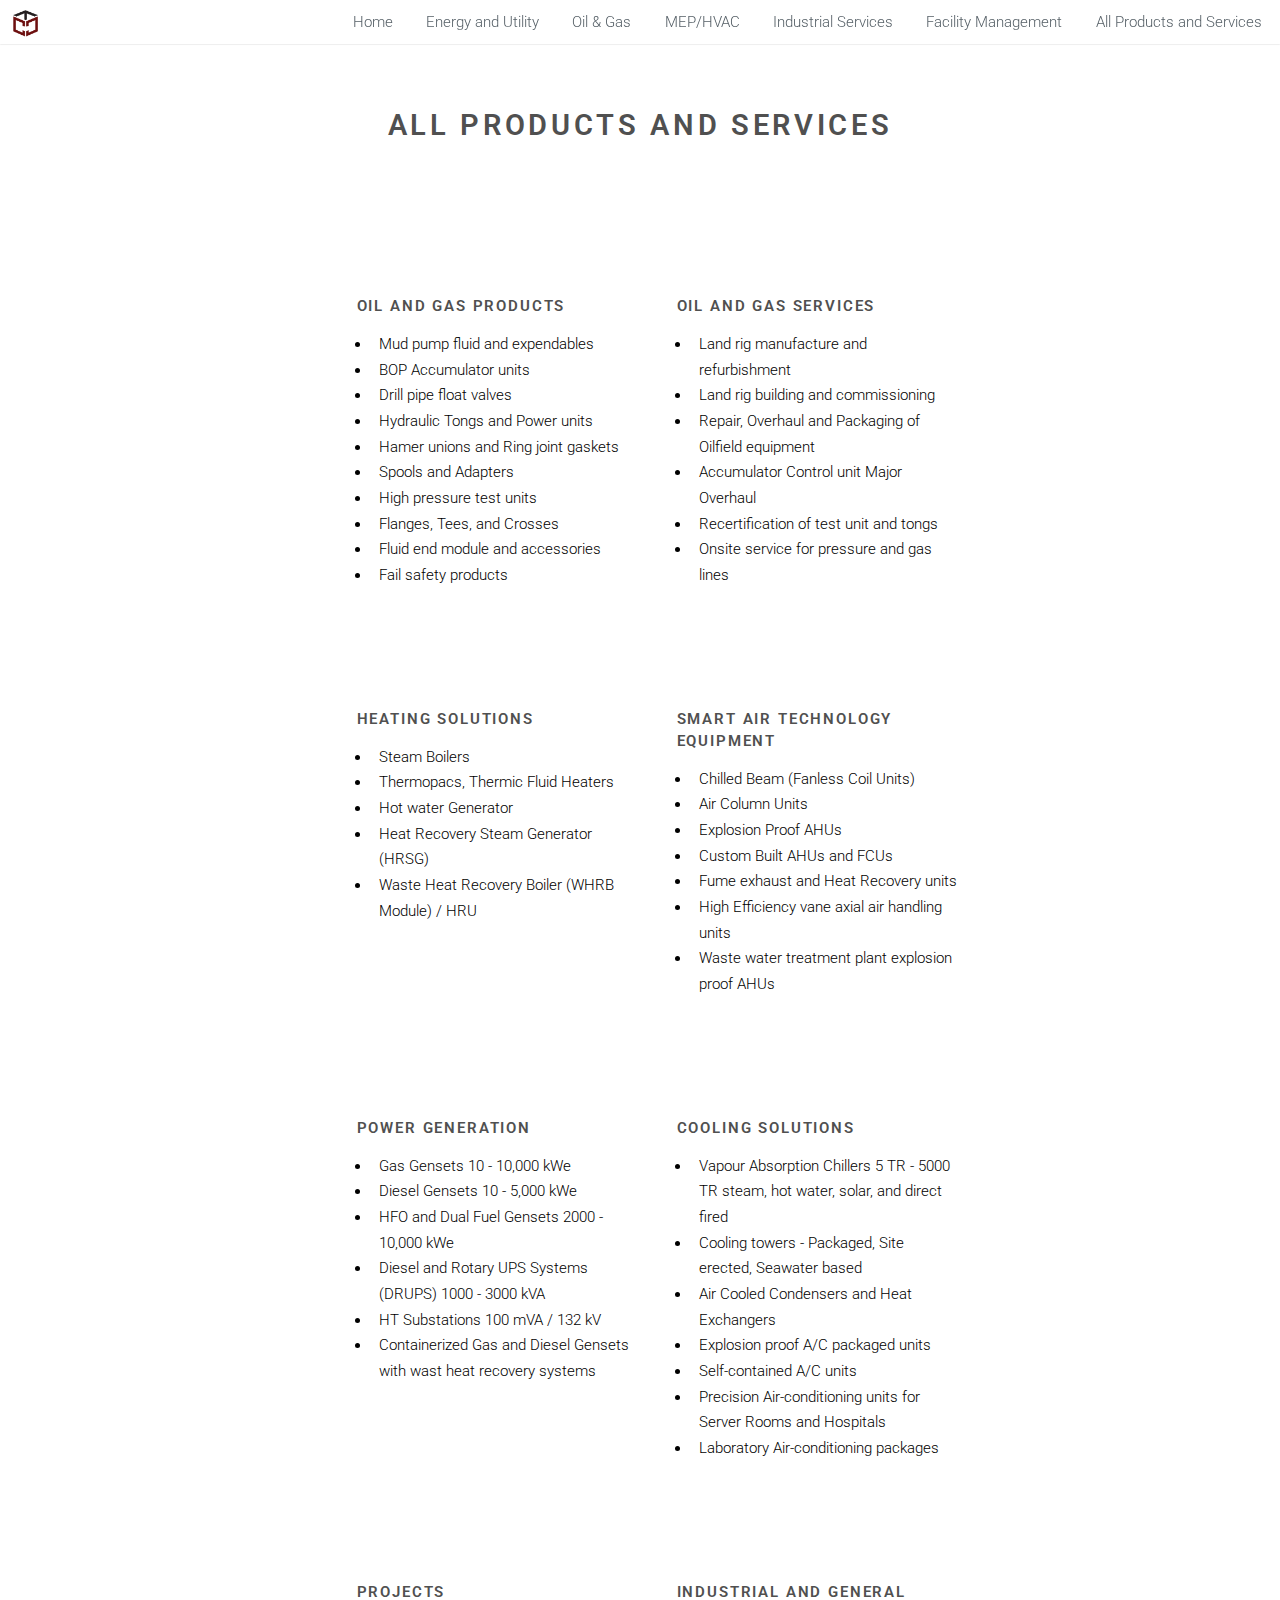
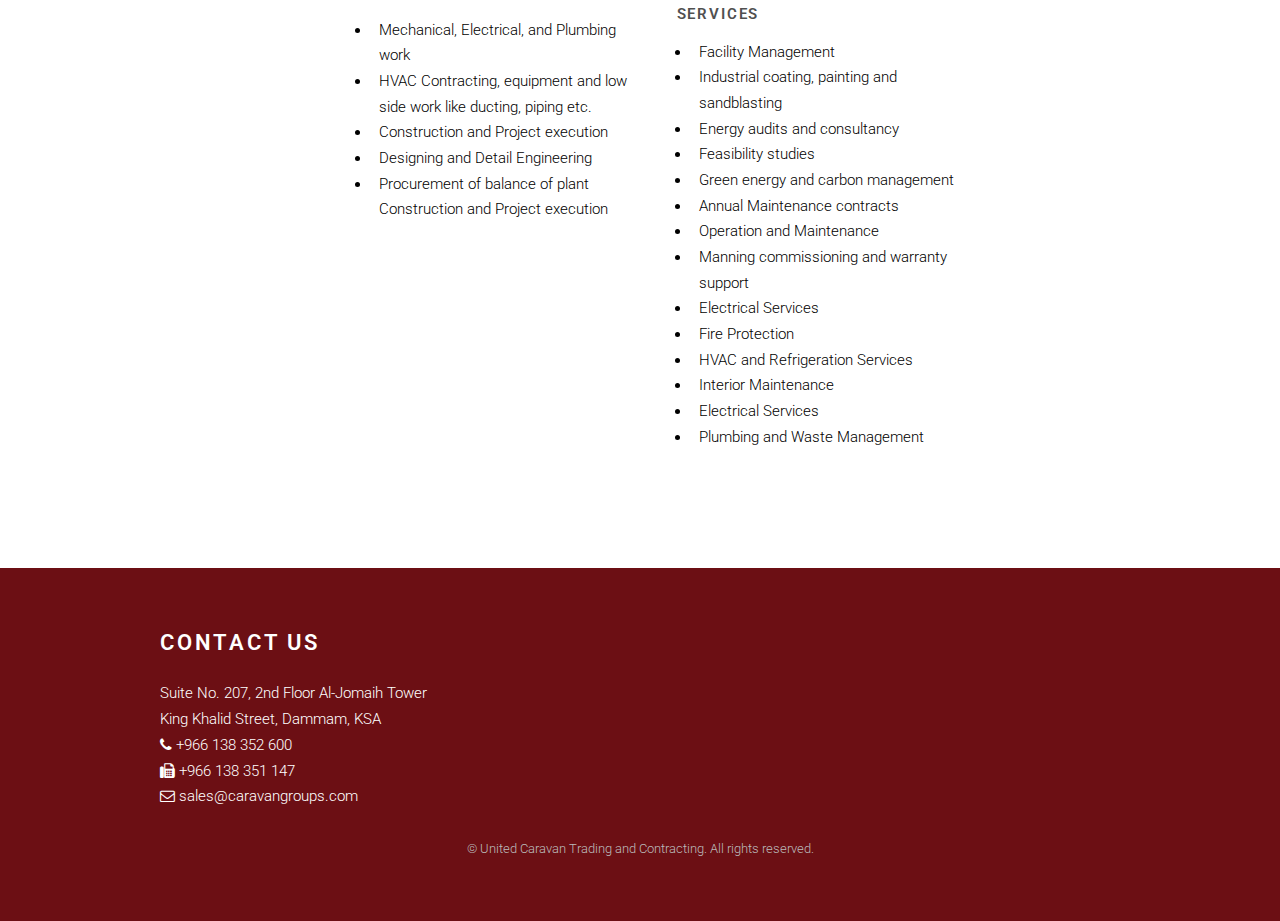
==== all.html @ e27f9cd0 "." ====
<!DOCTYPE HTML>
<html>

<head>
    <title>United Caravan</title>
    <meta http-equiv="content-type" content="text/html; charset=utf-8" />
    <meta name="description" content="" />
    <meta name="keywords" content="" />
    <!--[if lte IE 8]><script src="js/html5shiv.js"></script><![endif]-->
    <script src="js/jquery.min.js"></script>
    <script src="js/skel.min.js"></script>
    <script src="js/skel-layers.min.js"></script>
    <script src="js/init.js"></script>
    <noscript>
        <link rel="stylesheet" href="css/skel.css" />
        <link rel="stylesheet" href="css/style.css" />
        <link rel="stylesheet" href="css/style-xlarge.css" />
    </noscript>
</head>

<body id="top">
    <!-- Header -->
    <header id="header" class="skel-layers-fixed">
        <a href="index.html"><img src="logos/unitedCaravanLogo_sq.png" style="width:4% ; padding:10px"></a>
        <nav id="nav">
            <ul>
                <li><a href="index.html">Home</a></li>
                <li><a href="energyandutility.html">Energy and Utility</a></li>
                <li><a href="oilandgas.html">Oil & Gas</a></li>
                <li><a href="mephvac.html">MEP/HVAC</a></li>
                <li><a href="industrialservices.html">Industrial Services</a></li>
                <li><a href="facilitymanagement.html">Facility Management</a></li>
                <li><a href="all.html">All Products and Services</a></li>
            </ul>
        </nav>
    </header>
    <!-- One -->
    <section id="one" class="wrapper style1">
        <header class="major">
            <h2 style="color:#505050">all products and services</h2>
        </header>
        <div class="container">
            <div class="row" style="padding-top: 30px ; margin: 0px">
                <div id = 'oil' class="4u -2u" style='color: black'>
                    <h4  style="color:#505050 ; margin-top: 60px">Oil and Gas Products</h4>
                    <ul>
                        <li>Mud pump fluid and expendables</li>
                        <li>BOP Accumulator units</li>
                        <li>Drill pipe float valves</li>
                        <li>Hydraulic Tongs and Power units</li>
                        <li>Hamer unions and Ring joint gaskets</li>
                        <li>Spools and Adapters</li>
                        <li>High pressure test units</li>
                        <li>Flanges, Tees, and Crosses</li>
                        <li>Fluid end module and accessories</li>
                        <li>Fail safety products</li>
                    </ul>
                </div>
                <div class="4u " style='color: black '>
                    <h4 style="color:#505050 ; margin-top: 60px">Oil and gas services</h4>
                    <ul>
                        <li>Land rig manufacture and refurbishment</li>
                        <li>Land rig building and commissioning</li>
                        <li>Repair, Overhaul and Packaging of Oilfield equipment</li>
                        <li>Accumulator Control unit Major Overhaul</li>
                        <li>Recertification of test unit and tongs</li>
                        <li>Onsite service for pressure and gas lines</li>
                    </ul>
                </div>
            </div>
            <div class="row" style="padding-top: 30px ; margin: 0px">
                <div id = 'hvac' class="4u -2u" style='color: black'>
                    <h4  style="color:#505050; margin-top: 60px">Heating Solutions</h4>
                    <ul>
                        <li>Steam Boilers</li>
                        <li>Thermopacs, Thermic Fluid Heaters</li>
                        <li>Hot water Generator</li>
                        <li>Heat Recovery Steam Generator (HRSG)</li>
                        <li>Waste Heat Recovery Boiler (WHRB Module) / HRU</li>
                    </ul>
                </div>
                <div class="4u " style='color: black'>
                    <h4 style="color:#505050; margin-top: 60px">Smart Air Technology Equipment</h4>
                    <ul>
                        <li>Chilled Beam (Fanless Coil Units)</li>
                        <li>Air Column Units</li>
                        <li>Explosion Proof AHUs</li>
                        <li>Custom Built AHUs and FCUs</li>
                        <li>Fume exhaust and Heat Recovery units</li>
                        <li>High Efficiency vane axial air handling units</li>
                        <li>Waste water treatment plant explosion proof AHUs</li>
                    </ul>
                </div>
            </div>
            <div class="row"  style="padding-top: 30px ; margin: 0px">
                <div id='energy'  class="4u -2u" style='color: black'>
                    <h4 style="color:#505050; margin-top: 60px">Power Generation</h4>
                    <ul>
                        <li>Gas Gensets 10 - 10,000 kWe</li>
                        <li>Diesel Gensets 10 - 5,000 kWe</li>
                        <li>HFO and Dual Fuel Gensets 2000 - 10,000 kWe</li>
                        <li>Diesel and Rotary UPS Systems (DRUPS) 1000 - 3000 kVA</li>
                        <li>HT Substations 100 mVA / 132 kV</li>
                        <li>Containerized Gas and Diesel Gensets with wast heat recovery systems </li>
                    </ul>
                </div>
                <div class="4u " style='color: black'>
                    <h4 style="color:#505050; margin-top: 60px">Cooling Solutions</h4>
                    <ul>
                        <li>Vapour Absorption Chillers 5 TR - 5000 TR steam, hot water, solar, and direct fired</li>
                        <li>Cooling towers - Packaged, Site erected, Seawater based</li>
                        <li>Air Cooled Condensers and Heat Exchangers</li>
                        <li>Explosion proof A/C packaged units</li>
                        <li>Self-contained A/C units</li>
                        <li>Precision Air-conditioning units for Server Rooms and Hospitals</li>
                        <li>Laboratory Air-conditioning packages</li>
                    </ul>
                </div>
            </div>
            <div class="row" style="padding-top: 30px ; margin: 0px">
                <div class="4u -2u" style='color: black'>
                    <h4 style="color:#505050; margin-top: 60px">Projects</h4>
                    <ul>
                        <li>Mechanical, Electrical, and Plumbing work </li>
                        <li>HVAC Contracting, equipment and low side work like ducting, piping etc.
                            <li>Construction and Project execution</li>
                            <li>Designing and Detail Engineering </li>
                            <li>Procurement of balance of plant Construction and Project execution </li>
                    </ul>
                </div>
                <div id = 'industrial'  class="4u " style='color: black'>
                    <h4 style="color:#505050; margin-top: 60px">Industrial and General services</h4>
                    <ul>
                        <li>Facility Management</li>
                        <li>Industrial coating, painting and sandblasting</li>
                        <li>Energy audits and consultancy</li>
                        <li>Feasibility studies</li>
                        <li>Green energy and carbon management</li>
                        <li>Annual Maintenance contracts</li>
                        <li>Operation and Maintenance</li>
                        <li>Manning commissioning and warranty support</li>
                        <li>Electrical Services</li>
                        <li>Fire Protection</li>
                        <li>HVAC and Refrigeration Services</li>
                        <li>Interior Maintenance</li>
                        <li>Electrical Services</li>
                        <li>Plumbing and Waste Management</li>
                    </ul>
                </div>
            </div>
        </div>
        </div>
        </div>
    </section>


    <!-- <section id="three" class="wrapper style1">
                <div class="container">
                    <div class="row">
                        <div class="8u">
                            <section>
                                <h2>Mollis ut adipiscing</h2>
                                <a href="#" class="image fit"><img src="images/pic03.jpg" alt="" /></a>
                                <p>Vis accumsan feugiat adipiscing nisl amet adipiscing accumsan blandit accumsan sapien blandit ac amet faucibus aliquet placerat commodo. Interdum ante aliquet commodo accumsan vis phasellus adipiscing. Ornare a in lacinia. Vestibulum accumsan ac metus massa tempor. Accumsan in lacinia ornare massa amet. Ac interdum ac non praesent. Cubilia lacinia interdum massa faucibus blandit nullam. Accumsan phasellus nunc integer. Accumsan euismod nunc adipiscing lacinia erat ut sit. Arcu amet. Id massa aliquet arcu accumsan lorem amet accumsan commodo odio cubilia ac eu interdum placerat placerat arcu commodo lobortis adipiscing semper ornare pellentesque.</p>
                            </section>
                        </div>
                        <div class="4u">
                            <section>
                                <h3>Magna massa blandit</h3>
                                <p>Feugiat amet accumsan ante aliquet feugiat accumsan. Ante blandit accumsan eu amet tortor non lorem felis semper. Interdum adipiscing orci feugiat penatibus adipiscing col cubilia lorem ipsum dolor sit amet feugiat consequat.</p>
                                <ul class="actions">
                                    <li><a href="#" class="button alt">Learn More</a></li>
                                </ul>
                            </section>
                            <hr />
                            <section>
                                <h3>Ante sed commodo</h3>
                                <ul class="alt">
                                    <li><a href="#">Erat blandit risus vis adipiscing</a></li>
                                    <li><a href="#">Tempus ultricies faucibus amet</a></li>
                                    <li><a href="#">Arcu commodo non adipiscing quis</a></li>
                                    <li><a href="#">Accumsan vis lacinia semper</a></li>
                                </ul>
                            </section>
                        </div>
                    </div>
                </div>
            </section>   -->
    <!-- Footer -->
    <footer id="footer">
        <div class="container">
            <div class="row double">
                <!-- <div class="6u">
                            <div class="row collapse-at-2">
                                <div class="6u">
                                    <h3>Accumsan</h3>
                                    <ul class="alt">
                                        <li><a href="#">Nascetur nunc varius</a></li>
                                        <li><a href="#">Vis faucibus sed tempor</a></li>
                                        <li><a href="#">Massa amet lobortis vel</a></li>
                                        <li><a href="#">Nascetur nunc varius</a></li>
                                    </ul>
                                </div>
                                <div class="6u">
                                    <h3>Faucibus</h3>
                                    <ul class="alt">
                                        <li><a href="#">Nascetur nunc varius</a></li>
                                        <li><a href="#">Vis faucibus sed tempor</a></li>
                                        <li><a href="#">Massa amet lobortis vel</a></li>
                                        <li><a href="#">Nascetur nunc varius</a></li>
                                    </ul>
                                </div>
                            </div>
                        </div> -->
                <div class="6u">
                    <h2>Contact us</h2>
                    <p>Suite No. 207, 2nd Floor Al-Jomaih Tower</p>
                    <p>King Khalid Street, Dammam, KSA</p>
                    <span>
                            
                            <p><i class="fa fa-phone" aria-hidden="true"></i>    +966 138 352 600</p>
                            </span>
                    <span>
                    <p><i class="fa fa-fax" aria-hidden="true"></i> +966 138 351 147</p></span>
                    <span>
                    <p><i class="fa fa-envelope-o" aria-hidden="true"></i>
                        <a href="mailto:sales@caravangroups.com">   sales@caravangroups.com</a> </p>
                        </span>
                    <!--                            <ul class="icons">
                                <li><a href="#" class="icon fa-twitter"><span class="label">Twitter</span></a></li>
                                <li><a href="#" class="icon fa-facebook"><span class="label">Facebook</span></a></li>
                                <li><a href="#" class="icon fa-instagram"><span class="label">Instagram</span></a></li>
                                <li><a href="#" class="icon fa-linkedin"><span class="label">LinkedIn</span></a></li>
                                <li><a href="#" class="icon fa-pinterest"><span class="label">Pinterest</span></a></li>
                            </ul> -->
                </div>
            </div>
            <ul class="copyright">
                <li>&copy; United Caravan Trading and Contracting. All rights reserved.</li>
            </ul>
        </div>
    </footer>
</body>

</html>
---- css/skel.css ----
/* Resets (http://meyerweb.com/eric/tools/css/reset/ | v2.0 | 20110126 | License: none (public domain)) */

	html,body,div,span,applet,object,iframe,h1,h2,h3,h4,h5,h6,p,blockquote,pre,a,abbr,acronym,address,big,cite,code,del,dfn,em,img,ins,kbd,q,s,samp,small,strike,strong,sub,sup,tt,var,b,u,i,center,dl,dt,dd,ol,ul,li,fieldset,form,label,legend,table,caption,tbody,tfoot,thead,tr,th,td,article,aside,canvas,details,embed,figure,figcaption,footer,header,hgroup,menu,nav,output,ruby,section,summary,time,mark,audio,video{margin:0;padding:0;border:0;font-size:100%;font:inherit;vertical-align:baseline;}article,aside,details,figcaption,figure,footer,header,hgroup,menu,nav,section{display:block;}body{line-height:1;}ol,ul{list-style:none;}blockquote,q{quotes:none;}blockquote:before,blockquote:after,q:before,q:after{content:'';content:none;}table{border-collapse:collapse;border-spacing:0;}body{-webkit-text-size-adjust:none}

/* Box Model */

	*, *:before, *:after {
		-moz-box-sizing: border-box;
		-webkit-box-sizing: border-box;
		box-sizing: border-box;
	}

/* Container */

	body {
		/* min-width: (containers) */
		min-width: 1200px;
	}

	.container {
		margin-left: auto;
		margin-right: auto;
		
		/* width: (containers) */
		width: 1200px;
	}

	/* Modifiers */
	
		.container.small {
			/* width: (containers) * 0.75; */
			width: 900px;
		}

		.container.big {
			width: 100%;

			/* max-width: (containers) * 1.25; */
			max-width: 1500px;

			/* min-width: (containers); */
			min-width: 1200px;
		}

/* Grid */

	.\31 2u { width: 100% }
	.\31 1u { width: 91.6666666667% }
	.\31 0u { width: 83.3333333333% }
	.\39 u { width: 75% }
	.\38 u { width: 66.6666666667% }
	.\37 u { width: 58.3333333333% }
	.\36 u { width: 50% }
	.\35 u { width: 41.6666666667% }
	.\34 u { width: 33.3333333333% }
	.\33 u { width: 25% }
	.\32 u { width: 16.6666666667% }
	.\31 u { width: 8.3333333333% }
	.\-11u { margin-left: 91.6666666667% }
	.\-10u { margin-left: 83.3333333333% }
	.\-9u { margin-left: 75% }
	.\-8u { margin-left: 66.6666666667% }
	.\-7u { margin-left: 58.3333333333% }
	.\-6u { margin-left: 50% }
	.\-5u { margin-left: 41.6666666667% }
	.\-4u { margin-left: 33.3333333333% }
	.\-3u { margin-left: 25% }
	.\-2u { margin-left: 16.6666666667% }
	.\-1u { margin-left: 8.3333333333% }

	/* Rows */

		.row > * {
			float: left;
		}

		.row:after {
			content: '';
			display: block;
			clear: both;
			height: 0;
		}

		.row:first-child > * {
			padding-top: 0 !important;
		}

		.row.uniform > * > :first-child {
			margin-top: 0;
		}

		.row.uniform > * > :last-child {
			margin-bottom: 0;
		}

		/* Normal */

			.row > * {
				/* padding-left: (gutters.vertical) */
				padding-left: 4em;
			}

			.row + .row > * {
				/* padding: (gutters.horizontal) 0 0 (gutters.vertical) */
				padding: 0 0 0 4em;
			}

			.row {
				/* margin-left: -(gutters.vertical) */
				margin-left: -4em;
			}

			.row + .row.uniform > * {
				/* padding: (gutters.vertical) 0 0 (gutters.vertical) */
				padding: 4em 0 0 4em;
			}

		/* Flush */

			.row.flush > * {
				padding-left: 0;
			}

			.row + .row.flush > * {
				padding: 0;
			}

			.row.flush {
				margin-left: 0;
			}

			.row + .row.uniform.flush > * {
				padding: 0;
			}

		/* Quarter */

			.row.quarter > * {
				/* padding-left: (gutters.vertical * 0.25) */
				padding-left: 1em;
			}

			.row + .row.quarter > * {
				/* padding: (gutters.horizontal * 0.25) 0 0 (gutters.vertical * 0.25) */
				padding: 0 0 0 1em;
			}

			.row.quarter {
				/* margin-left: -(gutters.vertical * 0.25) */
				margin-left: -1em;
			}

			.row + .row.uniform.quarter > * {
				/* padding: (gutters.vertical * 0.25) 0 0 (gutters.vertical * 0.25) */
				padding: 1em 0 0 1em;
			}

		/* Half */

			.row.half > * {
				/* padding-left: (gutters.vertical * 0.5) */
				padding-left: 2em;
			}

			.row + .row.half > * {
				/* padding: (gutters.horizontal * 0.5) 0 0 (gutters.vertical * 0.5) */
				padding: 0 0 0 2em;
			}

			.row.half {
				/* margin-left: -(gutters.vertical * 0.5) */
				margin-left: -2em;
			}

			.row + .row.uniform.half > * {
				/* padding: (gutters.vertical * 0.5) 0 0 (gutters.vertical * 0.5) */
				padding: 2em 0 0 2em;
			}

		/* One and (a) Half */

			.row.oneandhalf > * {
				/* padding-left: (gutters.vertical * 1.5) */
				padding-left: 6em;
			}

			.row + .row.oneandhalf > * {
				/* padding: (gutters.horizontal * 1.5) 0 0 (gutters.vertical * 1.5) */
				padding: 0 0 0 6em;
			}

			.row.oneandhalf {
				/* margin-left: -(gutters.vertical * 1.5) */
				margin-left: -6em;
			}

			.row + .row.uniform.oneandhalf > * {
				/* padding: (gutters.vertical * 1.5) 0 0 (gutters.vertical * 1.5) */
				padding: 6em 0 0 6em;
			}

		/* Double */

			.row.double > * {
				/* padding-left: (gutters.vertical * 2) */
				padding-left: 8em;
			}

			.row + .row.double > * {
				/* padding: (gutters.horizontal * 2) 0 0 (gutters.vertical * 2) */
				padding: 0 0 0 8em;
			}

			.row.double {
				/* margin-left: -(gutters.vertical * 2) */
				margin-left: -8em;
			}

			.row + .row.uniform.double > * {
				/* padding: (gutters.vertical * 2) 0 0 (gutters.vertical * 2) */
				padding: 8em 0 0 8em;
			}
---- css/style.css ----
@charset "UTF-8";
@import url(font-awesome.min.css);
@import url("http://fonts.googleapis.com/css?family=Roboto:500,300");

/*
	Ion by TEMPLATED
	templated.co @templatedco
	Released for free under the Creative Commons Attribution 3.0 license (templated.co/license)
*/

/* Grow */
.hvr-grow {
    display: inline-block;
    vertical-align: middle;
    transform: translateZ(0);
    box-shadow: 0 0 1px rgba(0, 0, 0, 0);
    backface-visibility: hidden;
    -moz-osx-font-smoothing: grayscale;
    transition-duration: 0.3s;
    transition-property: transform;
}

.hvr-grow:hover,
.hvr-grow:focus,
.hvr-grow:active {
    transform: scale(1.1);
}

#text {
  
  color: white;
  text-decoration: none;
}

.modal {
    display: none; /* Hidden by default */
    position: fixed; /* Stay in place */
    z-index: 1; /* Sit on top */
    left: 0;
    top: 0;
    width: 100%; /* Full width */
    height: 100%; /* Full height */
    overflow: auto; /* Enable scroll if needed */
    background-color: rgb(0,0,0); /* Fallback color */
    background-color: rgba(0,0,0,0.4); /* Black w/ opacity */
}

/* Modal Content/Box */
.modal-content {
    background-color: #fefefe;
    margin: 15% auto; /* 15% from the top and centered */
    padding: 20px;
    border: 1px solid #888;
    width: 80%; /* Could be more or less, depending on screen size */
}

/* The Close Button */
.close {
    color: #aaa;
    float: right;
    font-size: 28px;
    font-weight: bold;
}

.close:hover,
.close:focus {
    color: black;
    text-decoration: none;
    cursor: pointer;
}

/* Basic */

	body {
		background: #fff;
	}

	body, input, select, textarea {
		color: #555f66;
		font-family: "Roboto", Helvetica, sans-serif;
		font-size: 14pt;
		font-weight: 300;
		line-height: 1.75em;
	}

	a {
		color: #629DD1;
		text-decoration: none;
	}

		a:hover {
			text-decoration: underline;
		}

	strong, b {
		color: #666f77;
		font-weight: 500;
	}

	em, i {
		font-style: italic;
	}

	p {
		margin: 0 0 0 0;
	}

	h1, h2, h3, h4, h5, h6 {
		color: #ffffff;
		font-weight: 600;
		line-height: 1em;
		margin: 0 0 1em 0;
		text-transform: uppercase;
		letter-spacing: 0.125em;
	}

		h1 a, h2 a, h3 a, h4 a, h5 a, h6 a {
			color: inherit;
			text-decoration: none;
		}

	h2 {
		font-size: 1.5em;
		line-height: 1.5em;
	}

	h3 {
		font-size: 1.25em;
		line-height: 1.5em;
	}

	h4 {
		font-size: 1em;
		line-height: 1.5em;
	}

	h5 {
		font-size: 0.9em;
		line-height: 1.5em;
	}

	h6 {
		font-size: 0.7em;
		line-height: 1.5em;
	}

	sub {
		font-size: 0.8em;
		position: relative;
		top: 0.5em;
	}

	sup {
		font-size: 0.8em;
		position: relative;
		top: -0.5em;
	}

	hr {
		border: 0;
		border-bottom: solid 1px rgba(144, 144, 144, 0.25);
		margin: 3em 0;
	}

		hr.major {
			margin: 2em 0 5em 0;
		}

	blockquote {
		border-left: solid 4px rgba(144, 144, 144, 0.25);
		font-style: italic;
		margin: 0 0 2em 0;
		padding: 0.5em 0 0.5em 2em;
	}

	code {
		background: rgba(144, 144, 144, 0.075);
		border-radius: 6px;
		border: solid 1px rgba(144, 144, 144, 0.25);
		font-family: "Courier New", monospace;
		font-size: 0.9em;
		margin: 0 0.25em;
		padding: 0.25em 0.65em;
	}

	pre {
		-webkit-overflow-scrolling: touch;
		font-family: "Courier New", monospace;
		font-size: 0.9em;
		margin: 0 0 2em 0;
		overflow-x: auto;
	}

		pre code {
			display: block;
			line-height: 1.75em;
			padding: 1em 1.5em;
		}

	.align-left {
		text-align: left;
	}

	.align-center {
		text-align: center;
	}

	.align-right {
		text-align: right;
	}

/* Section/Article */

	section.special, article.special {
		text-align: center;
	}

	header p {
		color: #bbb;
		position: relative;
		margin: 0 0 1.5em 0;
	}

	header h2 + p {
		font-size: 1.25em;
		margin-top: -1em;
		line-height: 1.5em;
	}

	header h3 + p {
		font-size: 1.1em;
		margin-top: -0.85em;
		line-height: 1.5em;
	}

	header h4 + p,
	header h5 + p,
	header h6 + p {
		font-size: 0.9em;
		margin-top: -0.75em;
		line-height: 1.5em;
	}

	header.major {
		text-align: center;
		margin: 0 0 4em 0;
	}

		header.major h2 {
			font-size: 2em;
		}

		header.major h2 + p {
			font-size: 1.5em;
			margin: -1em 0 2em 0;
		}

/* Form */

	form {
		margin: 0 0 2em 0;
	}

	label {
		color: #666f77;
		display: block;
		font-size: 0.9em;
		font-weight: 500;
		margin: 0 0 1em 0;
	}

	input[type="text"],
	input[type="password"],
	input[type="email"],
	select,
	textarea {
		-moz-appearance: none;
		-webkit-appearance: none;
		-o-appearance: none;
		-ms-appearance: none;
		appearance: none;
		background: rgba(144, 144, 144, 0.075);
		border-radius: 6px;
		border: none;
		border: solid 1px rgba(144, 144, 144, 0.25);
		color: inherit;
		display: block;
		outline: 0;
		padding: 0 1em;
		text-decoration: none;
		width: 100%;
	}

		input[type="text"]:invalid,
		input[type="password"]:invalid,
		input[type="email"]:invalid,
		select:invalid,
		textarea:invalid {
			box-shadow: none;
		}

		input[type="text"]:focus,
		input[type="password"]:focus,
		input[type="email"]:focus,
		select:focus,
		textarea:focus {
			border-color: #629DD1;
			box-shadow: 0 0 0 1px #629DD1;
		}

	.select-wrapper {
		text-decoration: none;
		display: block;
		position: relative;
	}

		.select-wrapper:before {
			content: "";
			-moz-osx-font-smoothing: grayscale;
			-webkit-font-smoothing: antialiased;
			font-family: FontAwesome;
			font-style: normal;
			font-weight: normal;
			text-transform: none !important;
		}

		.select-wrapper:before {
			color: rgba(144, 144, 144, 0.25);
			display: block;
			height: 2.75em;
			line-height: 2.75em;
			pointer-events: none;
			position: absolute;
			right: 0;
			text-align: center;
			top: 0;
			width: 2.75em;
		}

		.select-wrapper select::-ms-expand {
			display: none;
		}

	input[type="text"],
	input[type="password"],
	input[type="email"],
	select {
		height: 2.75em;
	}

	textarea {
		padding: 0.75em 1em;
	}

	input[type="checkbox"],
	input[type="radio"] {
		-moz-appearance: none;
		-webkit-appearance: none;
		-o-appearance: none;
		-ms-appearance: none;
		appearance: none;
		display: block;
		float: left;
		margin-right: -2em;
		opacity: 0;
		width: 1em;
		z-index: -1;
	}

		input[type="checkbox"] + label,
		input[type="radio"] + label {
			text-decoration: none;
			color: #555f66;
			cursor: pointer;
			display: inline-block;
			font-size: 1em;
			font-weight: 300;
			padding-left: 2.4em;
			padding-right: 0.75em;
			position: relative;
		}

			input[type="checkbox"] + label:before,
			input[type="radio"] + label:before {
				-moz-osx-font-smoothing: grayscale;
				-webkit-font-smoothing: antialiased;
				font-family: FontAwesome;
				font-style: normal;
				font-weight: normal;
				text-transform: none !important;
			}

			input[type="checkbox"] + label:before,
			input[type="radio"] + label:before {
				background: rgba(144, 144, 144, 0.075);
				border-radius: 6px;
				border: solid 1px rgba(144, 144, 144, 0.25);
				content: '';
				display: inline-block;
				height: 1.65em;
				left: 0;
				line-height: 1.58125em;
				position: absolute;
				text-align: center;
				top: 0;
				width: 1.65em;
			}

		input[type="checkbox"]:checked + label:before,
		input[type="radio"]:checked + label:before {
			background: #192024;
			border-color: #192024;
			color: #ffffff;
			content: '\f00c';
		}

		input[type="checkbox"]:focus + label:before,
		input[type="radio"]:focus + label:before {
			border-color: #629DD1;
			box-shadow: 0 0 0 1px #629DD1;
		}

	input[type="checkbox"] + label:before {
		border-radius: 6px;
	}

	input[type="radio"] + label:before {
		border-radius: 100%;
	}

	::-webkit-input-placeholder {
		color: #bbb !important;
		opacity: 1.0;
	}

	:-moz-placeholder {
		color: #bbb !important;
		opacity: 1.0;
	}

	::-moz-placeholder {
		color: #bbb !important;
		opacity: 1.0;
	}

	:-ms-input-placeholder {
		color: #bbb !important;
		opacity: 1.0;
	}

	.formerize-placeholder {
		color: #bbb !important;
		opacity: 1.0;
	}

/* Box */

	.box {
		border-radius: 6px;
		border: solid 1px rgba(144, 144, 144, 0.25);
		margin-bottom: 2em;
		padding: 3em 2em;
		min-height: 15em;
	}

		.box > :last-child,
		.box > :last-child > :last-child,
		.box > :last-child > :last-child > :last-child {
			margin-bottom: 0;
		}

		.box.alt {
			border: 0;
			border-radius: 0;
			padding: 0;
		}

/* Icon */

	.icon {
		text-decoration: none;
		border-bottom: none;
		position: relative;
	}

		.icon:before {
			-moz-osx-font-smoothing: grayscale;
			-webkit-font-smoothing: antialiased;
			font-family: FontAwesome;
			font-style: normal;
			font-weight: normal;
			text-transform: none !important;
		}

		.icon > .label {
			display: none;
		}

		.icon.major {
			display: inline-block;
			margin: 0 0 1.25em 0;
			color: #ffffff;
			background: #629DD1;
			width: 3em;
			height: 3em;
			font-size: 2em;
			text-align: center;
			line-height: 3em;
			border-radius: 100%;
			box-shadow: 0 0 0 10px #fff, 0 0 0 11px rgba(144, 144, 144, 0.25);
		}

/* Image */

	.image {
		border-radius: 6px;
		border: 0;
		display: inline-block;
		position: relative;
	}

		.image img {
			border-radius: 6px;
			display: block;
		}

		.image.left {
			float: left;
			padding: 0 1.5em 1em 0;
			top: 0.25em;
		}

		.image.right {
			float: right;
			padding: 0 0 1em 1.5em;
			top: 0.25em;
		}

		.image.fit {
			display: block;
			margin: 0 0 2em 0;
			width: 100%;
		}

			.image.fit img {
				display: block;
				width: 100%;
			}

/* List */

	ol {
		list-style: decimal;
		margin: 0 0 2em 0;
		padding-left: 1.25em;
	}

		ol li {
			padding-left: 0.25em;
		}

	ul {
		list-style: disc;
		margin: 0 0 2em 0;
		padding-left: 1em;
	}

		ul li {
			padding-left: 0.5em;
		}

		ul.alt {
			list-style: none;
			padding-left: 0;
		}

			ul.alt li {
				border-top: solid 1px rgba(144, 144, 144, 0.25);
				padding: 0.5em 0;
			}

				ul.alt li:first-child {
					border-top: 0;
					padding-top: 0;
				}

		ul.icons {
			cursor: default;
			list-style: none;
			padding-left: 0;
		}

			ul.icons li {
				display: inline-block;
				padding: 0 1.25em 0 0;
			}

				ul.icons li:last-child {
					padding-right: 0;
				}

				ul.icons li .icon:before {
					font-size: 1.5em;
				}

		ul.actions {
			cursor: default;
			list-style: none;
			padding-left: 0;
		}

			ul.actions li {
				display: inline-block;
				padding: 0 1em 0 0;
				vertical-align: middle;
			}

				ul.actions li:last-child {
					padding-right: 0;
				}

			ul.actions.small li {
				padding: 0 0.5em 0 0;
			}

			ul.actions.vertical li {
				display: block;
				padding: 1em 0 0 0;
			}

				ul.actions.vertical li:first-child {
					padding-top: 0;
				}

				ul.actions.vertical li > * {
					margin-bottom: 0;
				}

			ul.actions.vertical.small li {
				padding: 0.5em 0 0 0;
			}

				ul.actions.vertical.small li:first-child {
					padding-top: 0;
				}

			ul.actions.fit {
				display: table;
				margin-left: -1em;
				padding: 0;
				table-layout: fixed;
				width: calc(100% + 1em);
			}

				ul.actions.fit li {
					display: table-cell;
					padding: 0 0 0 1em;
				}

					ul.actions.fit li > * {
						margin-bottom: 0;
					}

				ul.actions.fit.small {
					margin-left: -0.5em;
					width: calc(100% + 0.5em);
				}

					ul.actions.fit.small li {
						padding: 0 0 0 0.5em;
					}

	dl {
		margin: 0 0 2em 0;
	}

/* Table */

	.table-wrapper {
		-webkit-overflow-scrolling: touch;
		overflow-x: auto;
	}

	table {
		margin: 0 0 2em 0;
		width: 100%;
	}

		table tbody tr {
			border: solid 1px rgba(144, 144, 144, 0.25);
			border-left: 0;
			border-right: 0;
		}

			table tbody tr:nth-child(2n + 1) {
				background-color: rgba(144, 144, 144, 0.075);
			}

		table td {
			padding: 0.75em 0.75em;
		}

		table th {
			color: #666f77;
			font-size: 0.9em;
			font-weight: 500;
			padding: 0 0.75em 0.75em 0.75em;
			text-align: left;
		}

		table thead {
			border-bottom: solid 2px rgba(144, 144, 144, 0.25);
		}

		table tfoot {
			border-top: solid 2px rgba(144, 144, 144, 0.25);
		}

		table.alt {
			border-collapse: separate;
		}

			table.alt tbody tr td {
				border: solid 1px rgba(144, 144, 144, 0.25);
				border-left-width: 0;
				border-top-width: 0;
			}

				table.alt tbody tr td:first-child {
					border-left-width: 1px;
				}

			table.alt tbody tr:first-child td {
				border-top-width: 1px;
			}

			table.alt thead {
				border-bottom: 0;
			}

			table.alt tfoot {
				border-top: 0;
			}

/* Button */

	input[type="submit"],
	input[type="reset"],
	input[type="button"],
	.button {
		-moz-appearance: none;
		-webkit-appearance: none;
		-o-appearance: none;
		-ms-appearance: none;
		appearance: none;
		-moz-transition: background-color 0.2s ease-in-out, color 0.2s ease-in-out;
		-webkit-transition: background-color 0.2s ease-in-out, color 0.2s ease-in-out;
		-o-transition: background-color 0.2s ease-in-out, color 0.2s ease-in-out;
		-ms-transition: background-color 0.2s ease-in-out, color 0.2s ease-in-out;
		transition: background-color 0.2s ease-in-out, color 0.2s ease-in-out;
		background-color: #192024;
		border-radius: px;
		border: 0;
		color: #ffffff !important;
		cursor: pointer;
		display: inline-block;
		font-weight: 300;
		text-transform: uppercase;
		letter-spacing: 0.125em;
		font-size: 0.9em;
		height: 2.85em;
		line-height: 2.85em;
		padding: 0 1.75em;
		text-align: center;
		text-decoration: none;
		white-space: nowrap;
		text-indent: 0.25em;
	}

		input[type="submit"]:hover,
		input[type="reset"]:hover,
		input[type="button"]:hover,
		.button:hover {
			background-color: #232d33;
		}

		input[type="submit"]:active,
		input[type="reset"]:active,
		input[type="button"]:active,
		.button:active {
			background-color: #0f1315;
		}

		input[type="submit"].icon,
		input[type="reset"].icon,
		input[type="button"].icon,
		.button.icon {
			padding-left: 1.35em;
		}

			input[type="submit"].icon:before,
			input[type="reset"].icon:before,
			input[type="button"].icon:before,
			.button.icon:before {
				margin-right: 0.5em;
			}

		input[type="submit"].fit,
		input[type="reset"].fit,
		input[type="button"].fit,
		.button.fit {
			display: block;
			margin: 0 0 1em 0;
			width: 100%;
		}

		input[type="submit"].small,
		input[type="reset"].small,
		input[type="button"].small,
		.button.small {
			font-size: 0.7em;
		}

		input[type="submit"].big,
		input[type="reset"].big,
		input[type="button"].big,
		.button.big {
			font-size: 1.2em;
			height: 2.65em;
			line-height: 2.65em;
		}

		input[type="submit"].alt,
		input[type="reset"].alt,
		input[type="button"].alt,
		.button.alt {
			background-color: transparent;
			box-shadow: inset 0 0 0 1px rgba(144, 144, 144, 0.25);
			color: #666f77 !important;
		}

			input[type="submit"].alt:hover,
			input[type="reset"].alt:hover,
			input[type="button"].alt:hover,
			.button.alt:hover {
				background-color: rgba(144, 144, 144, 0.075);
			}

			input[type="submit"].alt:active,
			input[type="reset"].alt:active,
			input[type="button"].alt:active,
			.button.alt:active {
				background-color: rgba(144, 144, 144, 0.2);
			}

			input[type="submit"].alt.icon:before,
			input[type="reset"].alt.icon:before,
			input[type="button"].alt.icon:before,
			.button.alt.icon:before {
				color: #bbb;
			}

		input[type="submit"].special,
		input[type="reset"].special,
		input[type="button"].special,
		.button.special {
			background-color: #6c0f14;
			color: #ffffff !important;
		}

			input[type="submit"].special:hover,
			input[type="reset"].special:hover,
			input[type="button"].special:hover,
			.button.special:hover {
				background-color: #76a9d7;
			}

			input[type="submit"].special:active,
			input[type="reset"].special:active,
			input[type="button"].special:active,
			.button.special:active {
				background-color: #4e91cb;
			}

		input[type="submit"].disabled, input[type="submit"]:disabled,
		input[type="reset"].disabled,
		input[type="reset"]:disabled,
		input[type="button"].disabled,
		input[type="button"]:disabled,
		.button.disabled,
		.button:disabled {
			background-color: #555f66 !important;
			box-shadow: inset 0 -0.15em 0 0 rgba(0, 0, 0, 0.15);
			color: #fff !important;
			cursor: default;
			opacity: 0.25;
		}

/* Wrapper */

	.wrapper {
		padding: 4em 0 6em 0;
	}

		.wrapper.style1 {
			background: #fff;
			color: #FFF;
		}

		.wrapper.style2 {
			background: #192024;
			color: #c5c7c8;
		}

			.wrapper.style2 h2, .wrapper.style2 h3, .wrapper.style2 h4, .wrapper.style2 h5, .wrapper.style2 h6 {
				color: #ffffff;
			}

			.wrapper.style2 header p {
				color: #a3a5a7;
			}

			.wrapper.style2 .button.alt {
				box-shadow: inset 0 0 0 1px rgba(144, 144, 144, 0.75);
				color: #ffffff !important;
			}

				.wrapper.style2 .button.alt:hover {
					background-color: rgba(144, 144, 144, 0.275);
				}

				.wrapper.style2 .button.alt:active {
					background-color: rgba(144, 144, 144, 0.4);
				}

				.wrapper.style2 .button.alt.icon:before {
					color: #a3a5a7;
				}

/* Header */

	#skel-layers-wrapper {
		padding-top: 3em;
	}

	#header {
		background: #fff;
		color: #555f66;
		cursor: default;
		height: 3em;
		left: 0;
		line-height: 3em;
		position: fixed;
		top: 0;
		width: 100%;
		z-index: 10000;
		box-shadow: 0 0 0.1em 0 rgba(0, 0, 0, 0.25);
	}

		#header h1 {
			color: #666f77;
			font-weight: 500;
			height: inherit;
			left: 1.25em;
			line-height: inherit;
			margin: 0;
			padding: 0;
			position: absolute;
			top: 0;
		}

			#header h1 a {
				font-size: 1.25em;
			}

		#header nav {
			height: inherit;
			line-height: inherit;
			position: absolute;
			right: 1.25em;
			top: 0;
			vertical-align: middle;
		}

			#header nav > ul {
				list-style: none;
				margin: 0;
				padding-left: 0;
			}

				#header nav > ul > li {
					border-radius: 6px;
					display: inline-block;
					margin-left: 2em;
					padding-left: 0;
				}

					#header nav > ul > li a {
						-moz-transition: color 0.2s ease-in-out;
						-webkit-transition: color 0.2s ease-in-out;
						-o-transition: color 0.2s ease-in-out;
						-ms-transition: color 0.2s ease-in-out;
						transition: color 0.2s ease-in-out;
						color: #555f66;
						display: inline-block;
						text-decoration: none;
					}

						#header nav > ul > li a:hover {
							color: #629DD1;
						}

					#header nav > ul > li:first-child {
						margin-left: 0;
					}

					#header nav > ul > li .button {
						height: 2.25em;
						line-height: 2.25em;
						margin-bottom: 0;
						padding: 0 1em;
						position: relative;
						top: -0.075em;
						vertical-align: middle;
					}

		#header .container {
			position: relative;
		}

			#header .container h1 {
				left: 0;
			}

			#header .container nav {
				right: 0;
			}

/* Banner */

	#banner {
		background-color: #FFFF;
		/*background-image: url("../images/banner.jpg");*/
		background-size: cover;
		background-position: center center;
		background-repeat: no-repeat;
		/*color: #d8d8d8;*/
		padding: 14em 0;
		text-align: center;
		position: relative;
	}

		#banner:before {
			content: '';
			position: absolute;
			left: 0;
			top: 0;
			width: 100%;
			height: 100%;
			/*background: rgba(64, 72, 80, 0.25);*/
		}

		#banner .inner {
			position: relative;
			z-index: 1;
		}

			#banner .inner :last-child {
				margin-bottom: 0;
			}

		#banner h2, #banner h3, #banner h4, #banner h5, #banner h6 {
			color: #ffffff;
		}

		#banner .button.alt {
			box-shadow: inset 0 0 0 1px rgba(144, 144, 144, 0.75);
			color: #ffffff !important;
		}

			#banner .button.alt:hover {
				background-color: rgba(144, 144, 144, 0.275);
			}

			#banner .button.alt:active {
				background-color: rgba(144, 144, 144, 0.4);
			}

			#banner .button.alt.icon:before {
				color: #c1c1c1;
			}

		#banner .button {
			min-width: 12em;
		}

		#banner h2 {
			font-size: 3.5em;
			line-height: 1em;
			margin: 0 0 0.5em 0;
			padding: 0;
		}

		#banner p {
			font-size: 1.5em;
			margin-bottom: 2em;
		}

			#banner p a {
				color: #ffffff;
				text-decoration: none;
			}



/* Footer */

	#footer {
		background: #6c0f14;
		padding: 35px;
	}

		#footer a {
			color: inherit;
		}

		#footer p {
			color: #ffffff;
		}

		#footer .copyright {
			color: #bbb;
			font-size: 0.9em;
			margin: 2em 0 0 0;
			padding: 0;
			text-align: center;
		}

			#footer .copyright li {
				border-left: solid 1px rgba(144, 144, 144, 0.25);
				display: inline-block;
				list-style: none;
				margin-left: 1.5em;
				padding-left: 1.5em;
			}

				#footer .copyright li:first-child {
					border-left: 0;
					margin-left: 0;
					padding-left: 0;
				}

		#footer .icons a {
			color: #bbb;
		}
---- css/style-xlarge.css ----
/*
	Ion by TEMPLATED
	templated.co @templatedco
	Released for free under the Creative Commons Attribution 3.0 license (templated.co/license)
*/

/* Basic */

	body, input, select, textarea {
		font-size: 12pt;
	}

/* Banner */

	#banner {
		padding: 1em 0;
	}
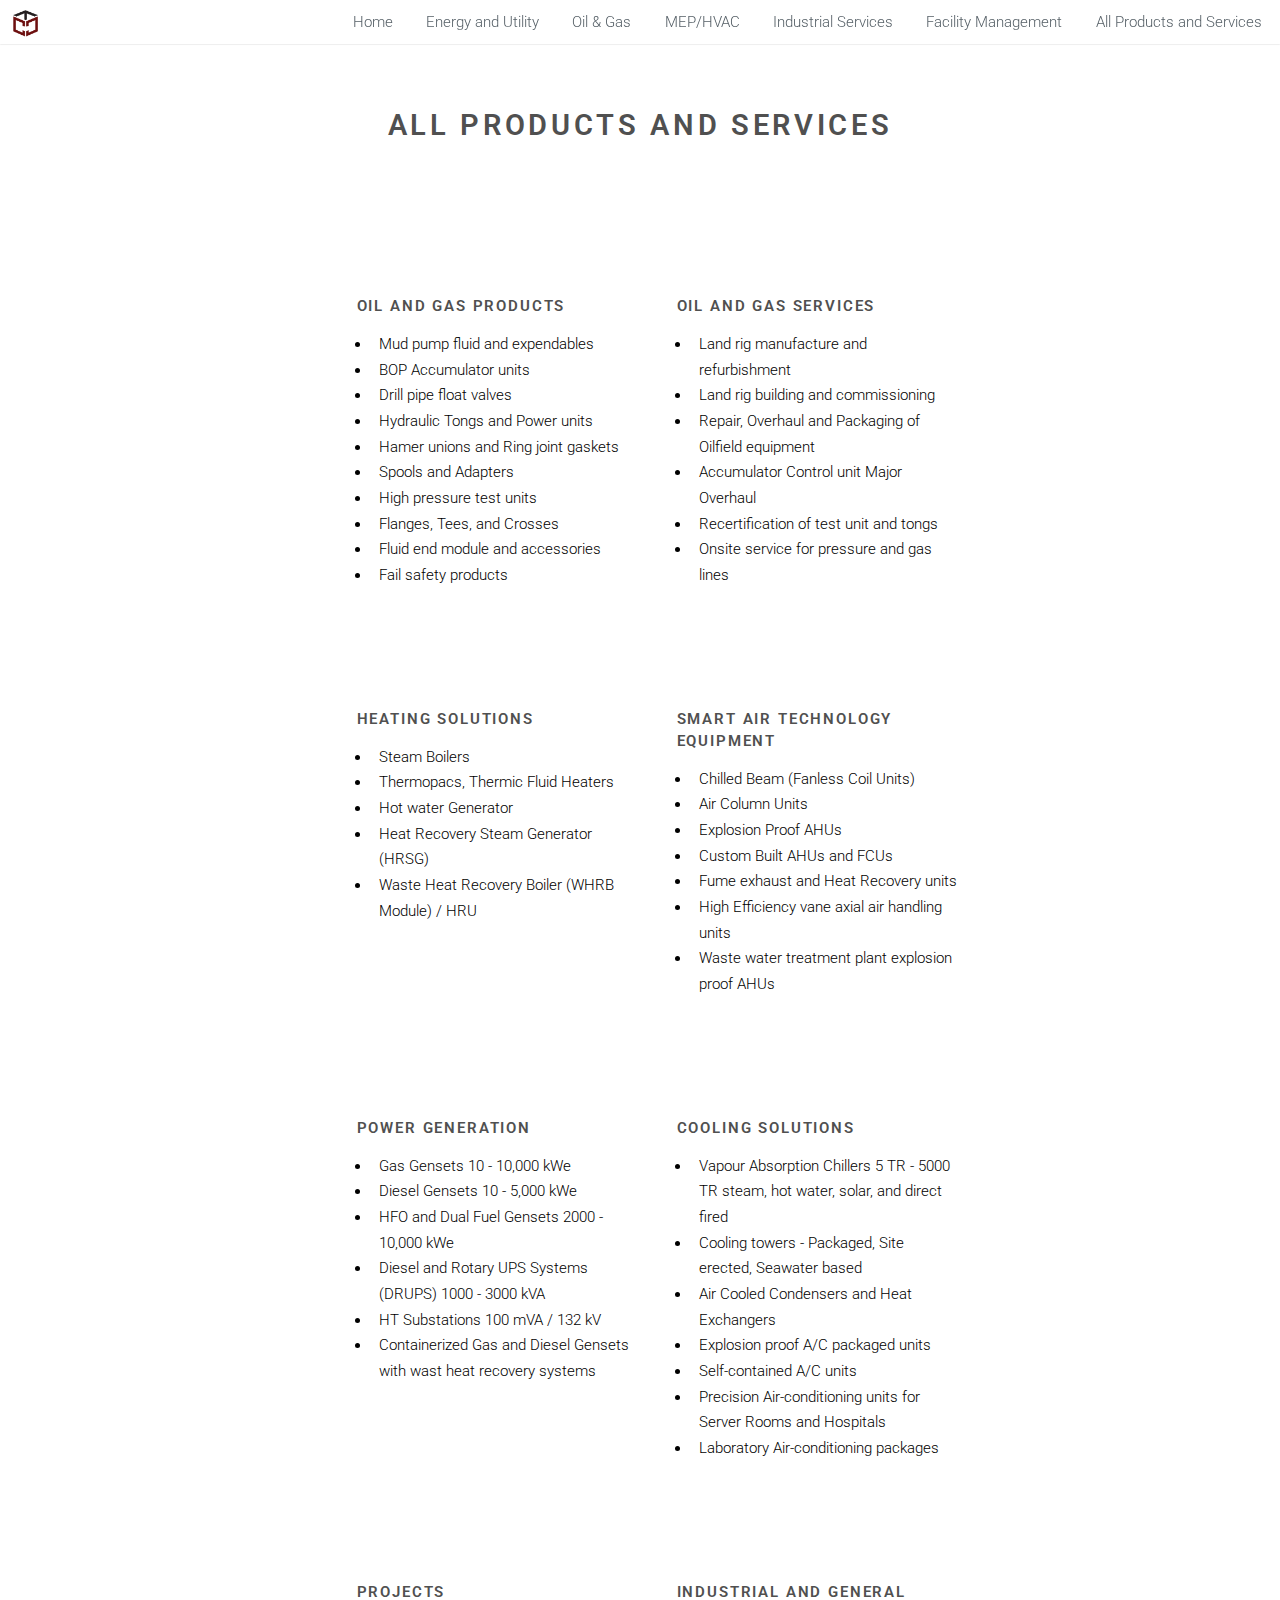
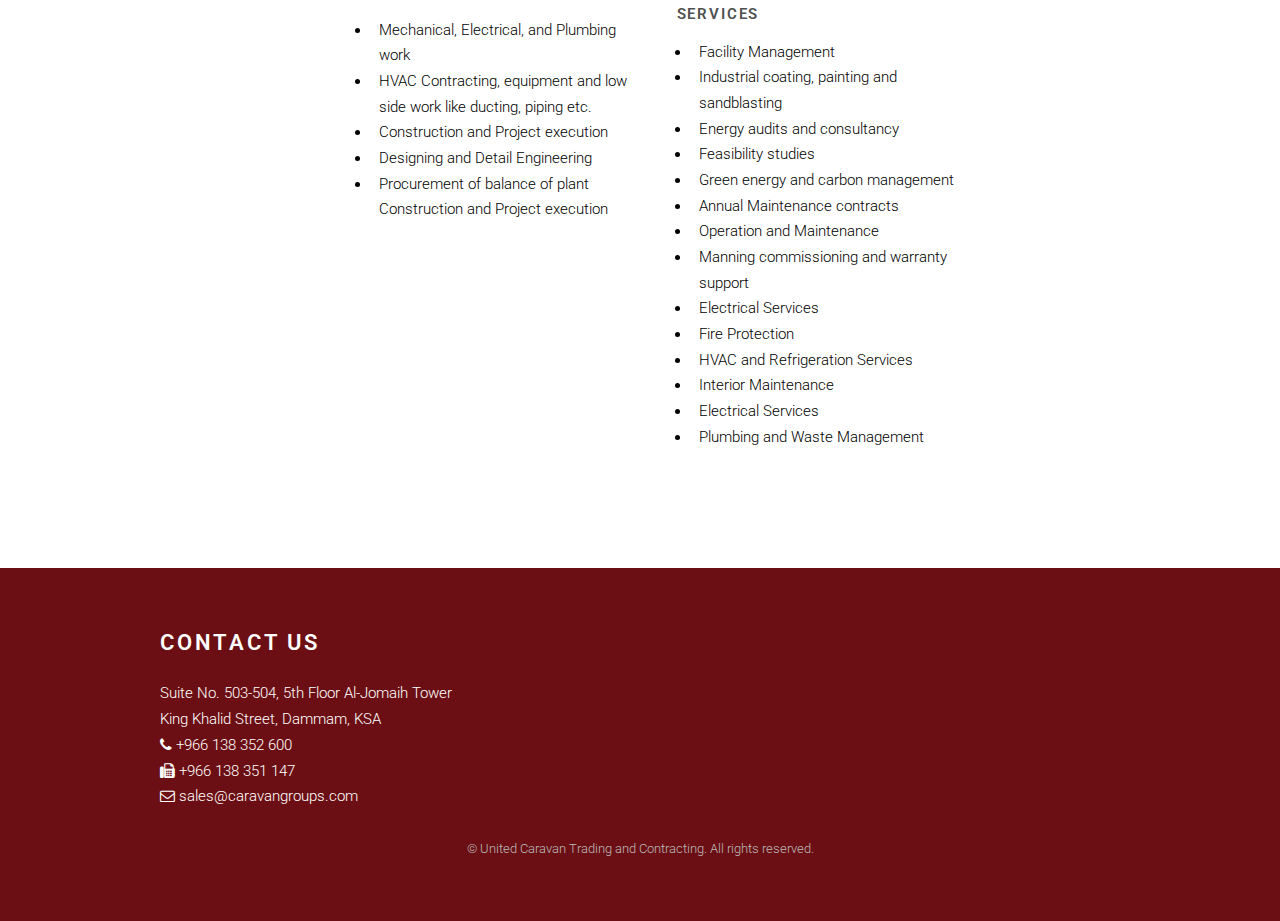
==== commit f9cf25dd: "address change" ====
--- a/all.html
+++ b/all.html
@@ -214,7 +214,7 @@
                         </div> -->
                 <div class="6u">
                     <h2>Contact us</h2>
-                    <p>Suite No. 207, 2nd Floor Al-Jomaih Tower</p>
+                    <p>Suite No. 503-504, 5th Floor Al-Jomaih Tower</p>
                     <p>King Khalid Street, Dammam, KSA</p>
                     <span>
                             
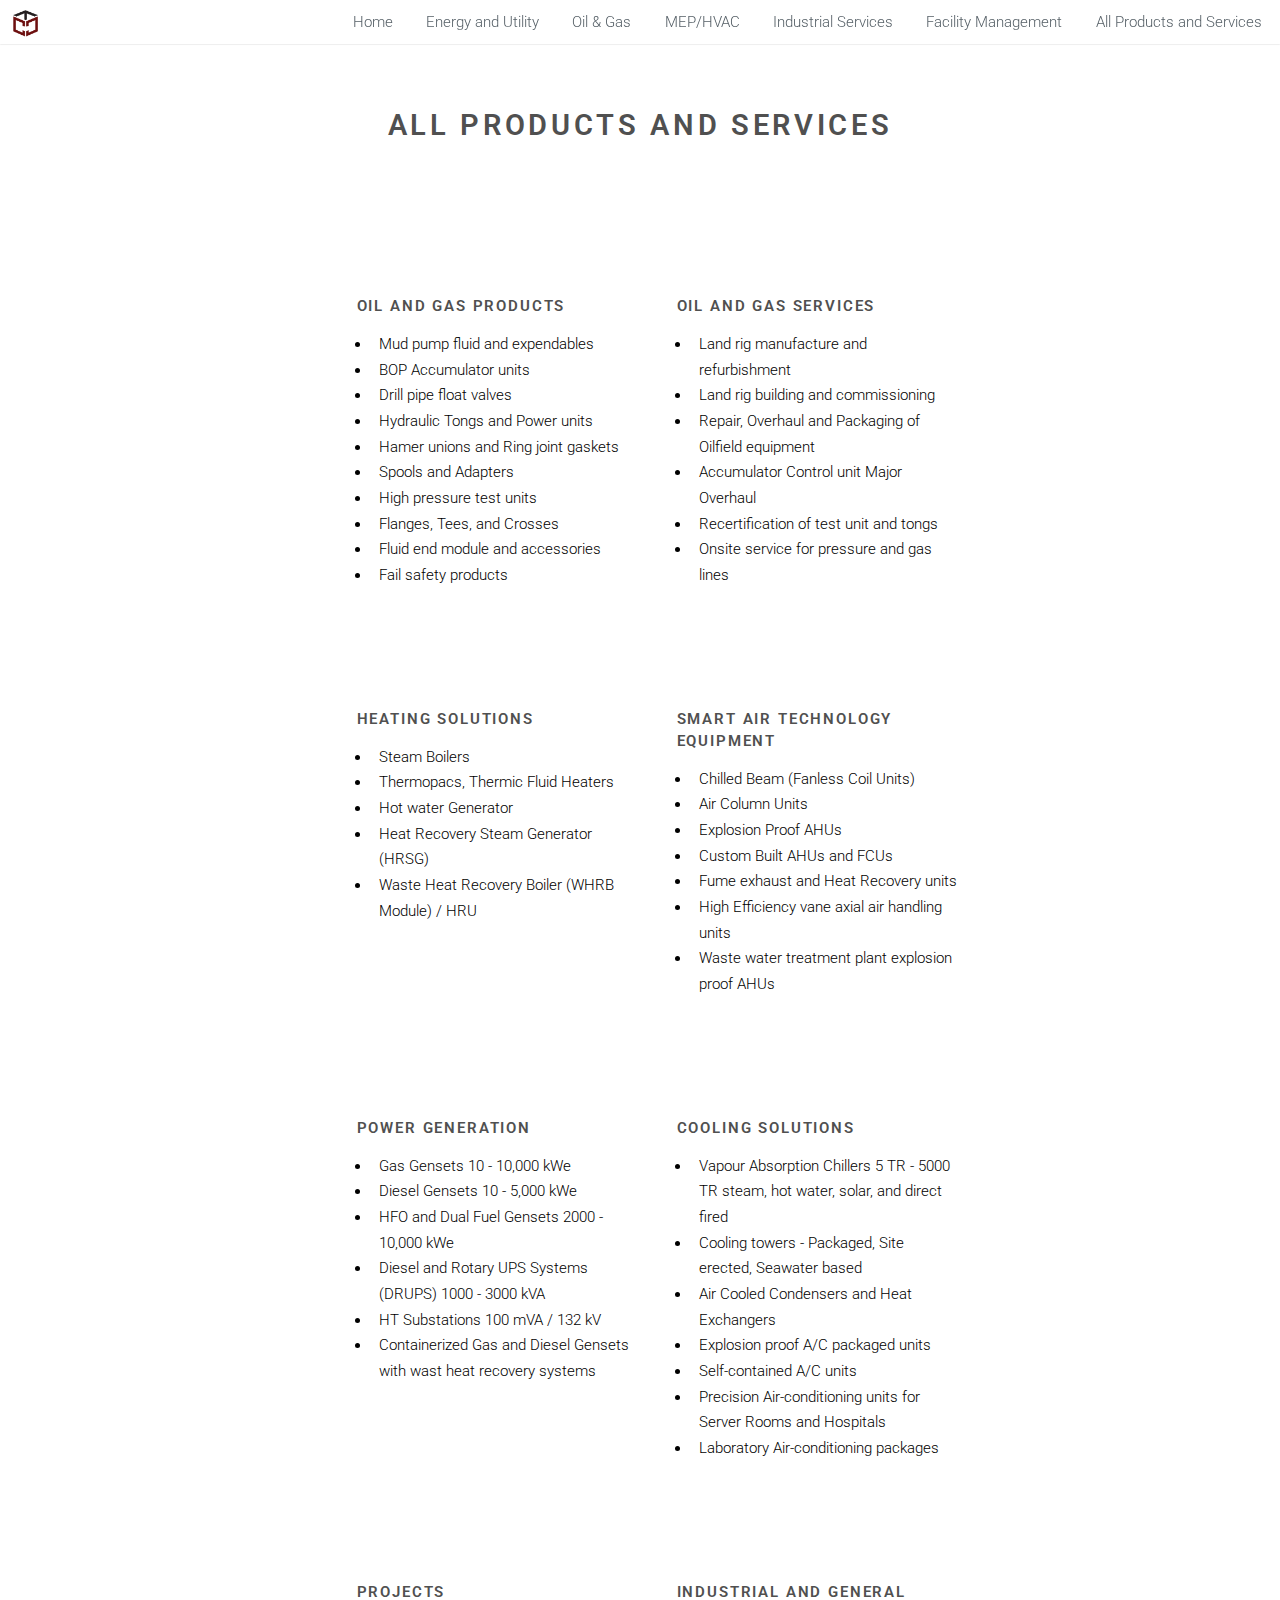
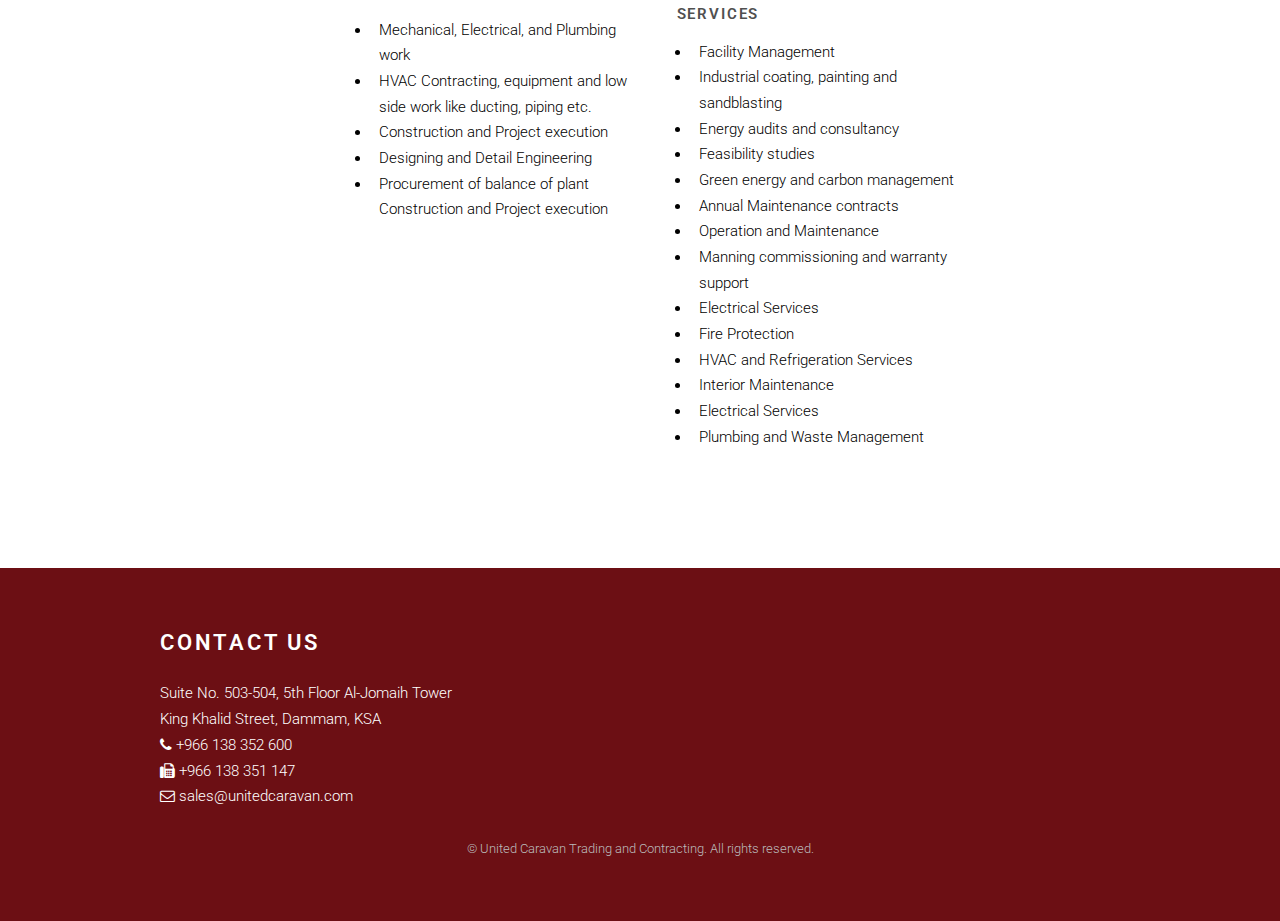
==== commit 962388e0: "contact info" ====
--- a/all.html
+++ b/all.html
@@ -224,7 +224,7 @@
                     <p><i class="fa fa-fax" aria-hidden="true"></i> +966 138 351 147</p></span>
                     <span>
                     <p><i class="fa fa-envelope-o" aria-hidden="true"></i>
-                        <a href="mailto:sales@caravangroups.com">   sales@caravangroups.com</a> </p>
+                        <a href="mailto:sales@unitedcaravan.com">   sales@unitedcaravan.com</a> </p>
                         </span>
                     <!--                            <ul class="icons">
                                 <li><a href="#" class="icon fa-twitter"><span class="label">Twitter</span></a></li>
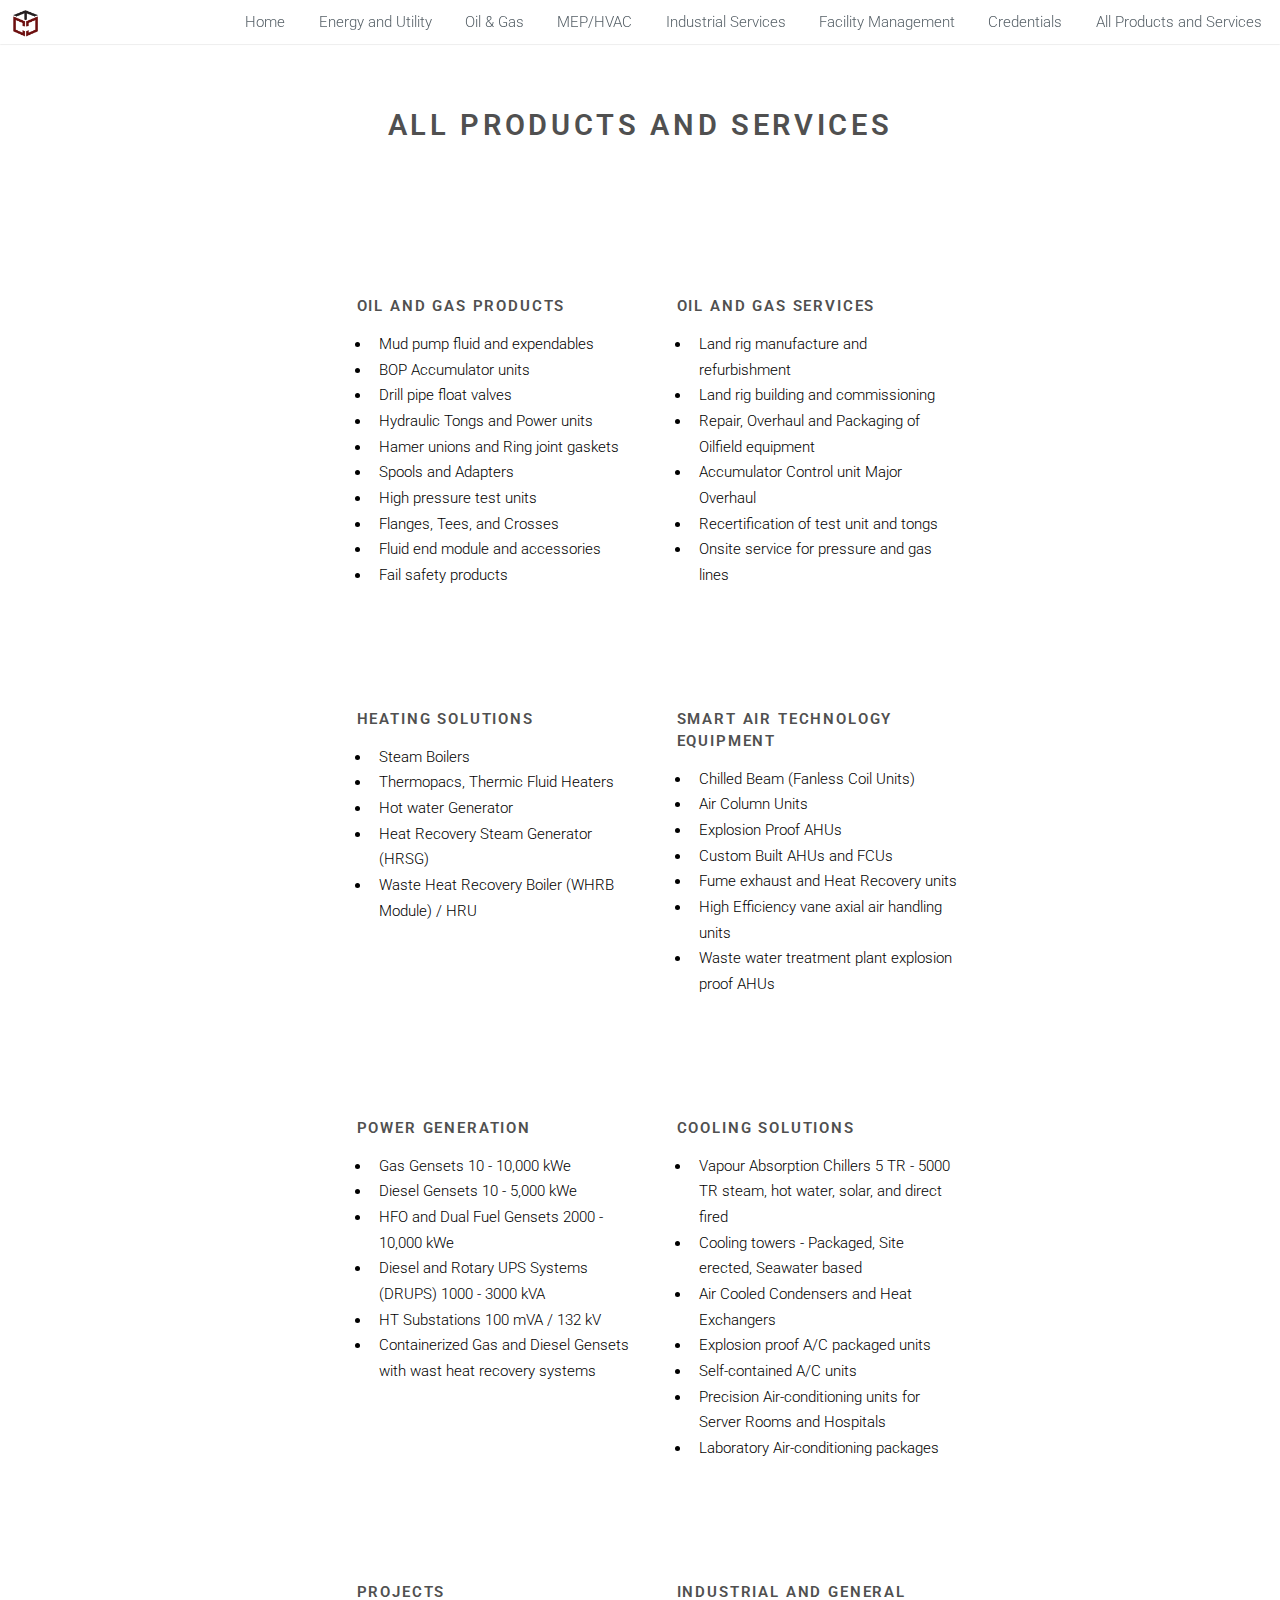
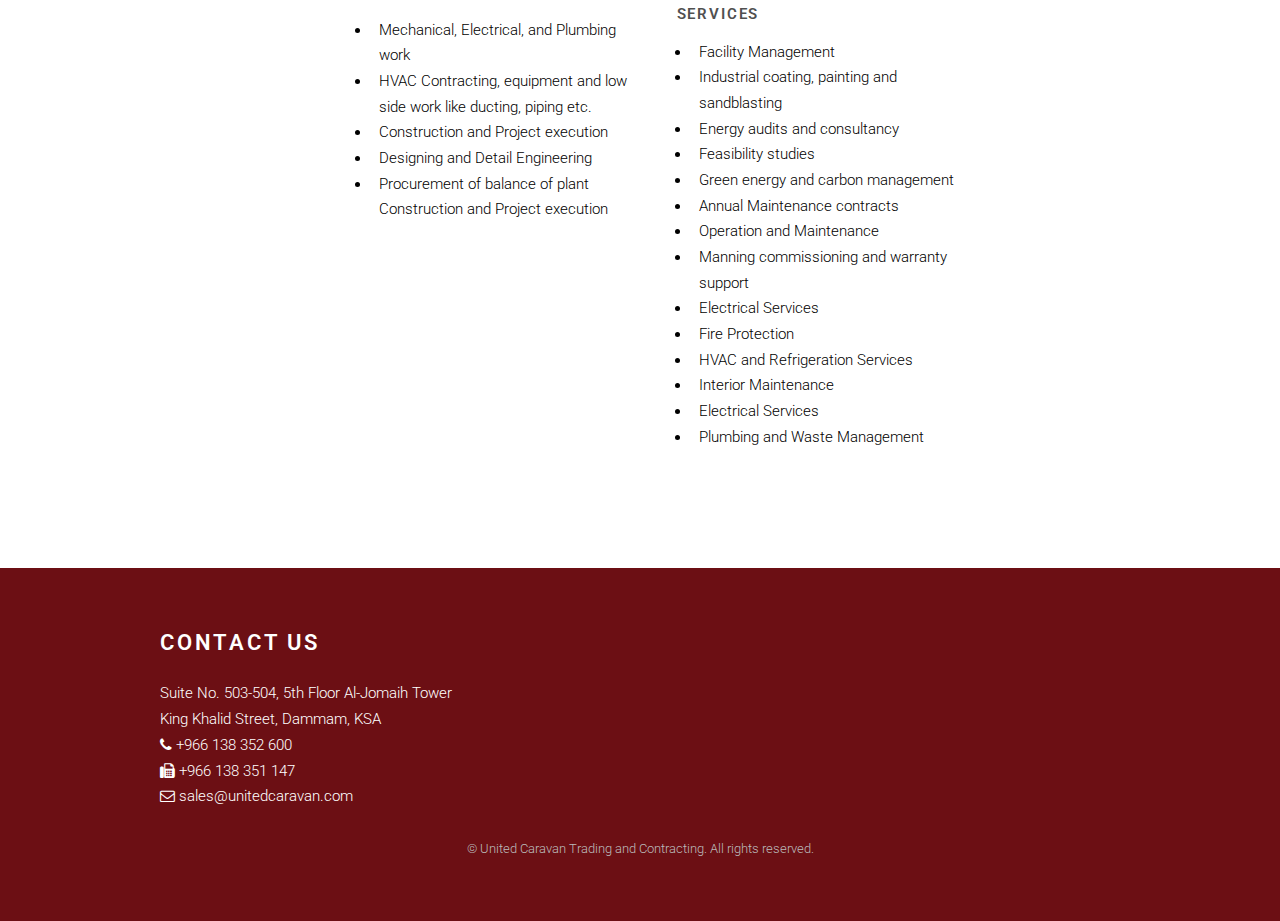
==== commit a2b572b3: "video" ====
--- a/all.html
+++ b/all.html
@@ -30,6 +30,8 @@
                 <li><a href="mephvac.html">MEP/HVAC</a></li>
                 <li><a href="industrialservices.html">Industrial Services</a></li>
                 <li><a href="facilitymanagement.html">Facility Management</a></li>
+                                <li><a href="credentials.html">Credentials</a></li>
+
                 <li><a href="all.html">All Products and Services</a></li>
             </ul>
         </nav>
